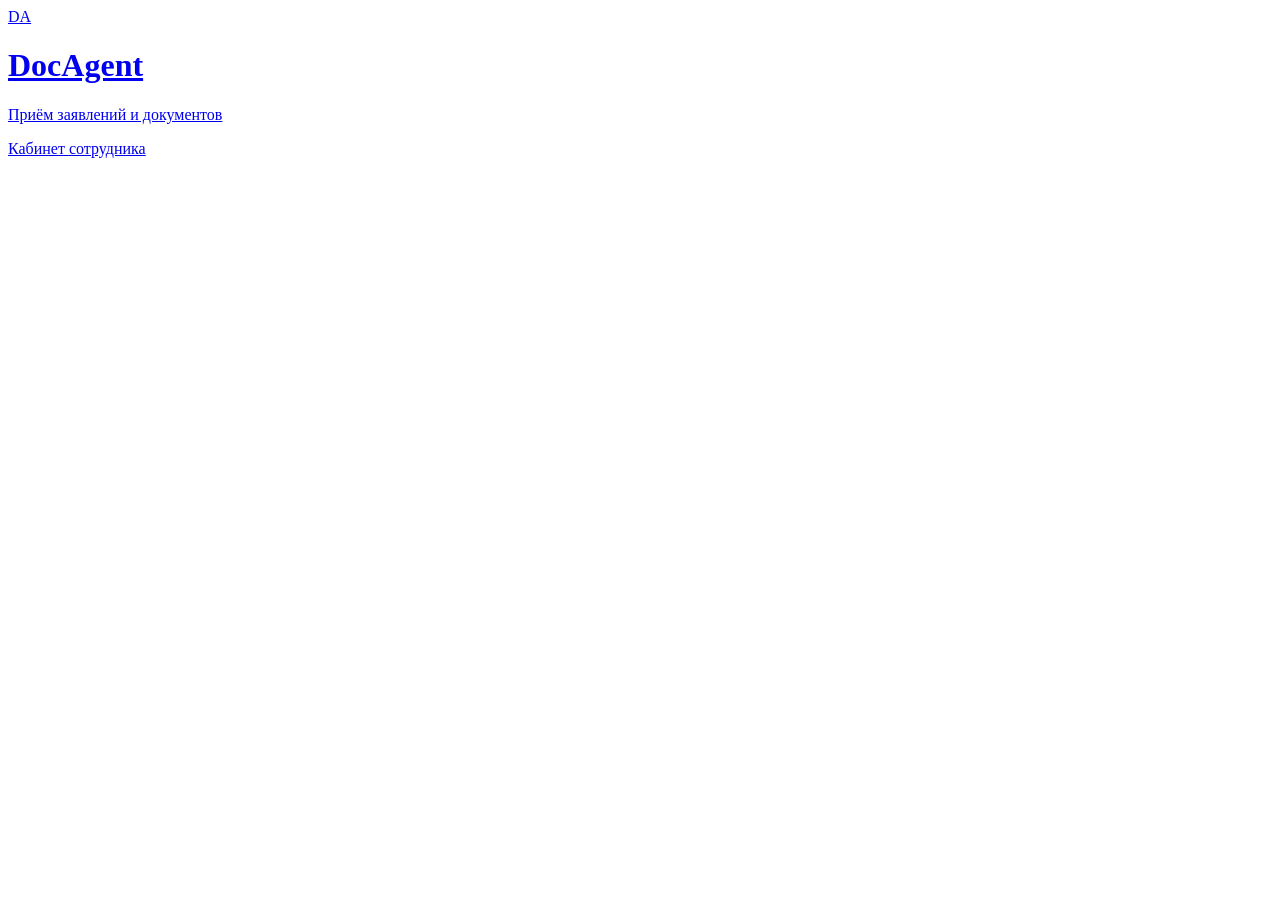
==== app/static/student.html @ c2f30b76 "DocAgent: полная версия Сервер на Python (FastAPI) с базой SQLite: портал студента, кабинет сотрудни" ====
<!DOCTYPE html>
<html lang="ru">
<head>
<meta charset="utf-8">
<meta name="viewport" content="width=device-width, initial-scale=1">
<title>DocAgent: подать заявление</title>
<link rel="preconnect" href="https://fonts.googleapis.com">
<link rel="preconnect" href="https://fonts.gstatic.com" crossorigin>
<link href="https://fonts.googleapis.com/css2?family=IBM+Plex+Mono:wght@400;500&family=IBM+Plex+Sans:wght@400;500;600&display=swap" rel="stylesheet">
<link rel="stylesheet" href="/static/app.css">
</head>
<body>
<header class="top">
  <a class="brand" href="/">
    <div class="logo" aria-hidden="true">DA</div>
    <div><h1>DocAgent</h1><p id="org">Приём заявлений и документов</p></div>
  </a>
  <a class="hint" href="/staff">Кабинет сотрудника</a>
</header>
<main class="wrap" id="main" aria-live="polite"></main>
<script src="/static/common.js"></script>
<script src="/static/student.js"></script>
</body>
</html>
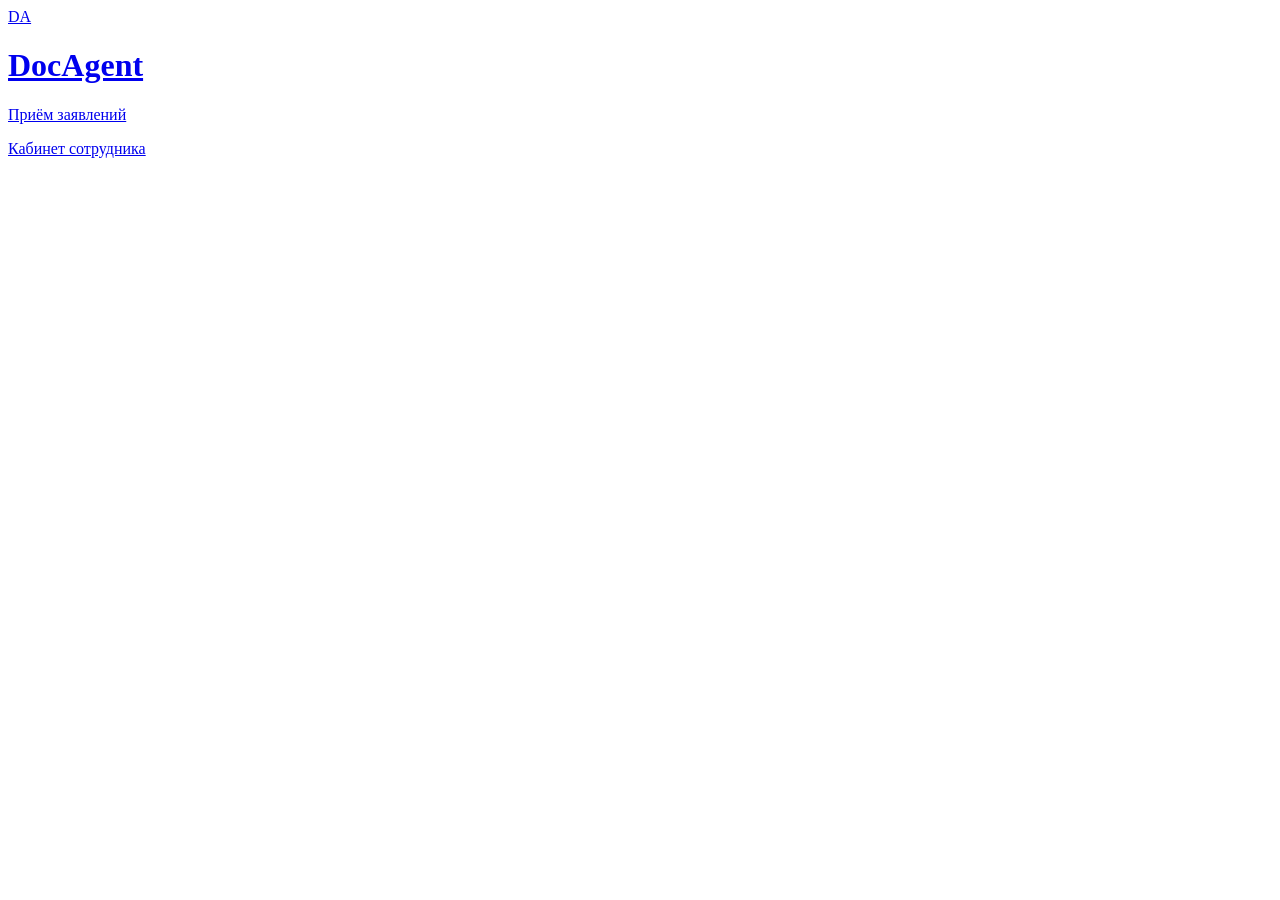
==== commit 88b76b11: "Форма студента: готовые формулировки, без почты и номера - Фамилия, Имя, Группа и вид заявления обяз" ====
--- a/app/static/student.html
+++ b/app/static/student.html
@@ -3,7 +3,7 @@
 <head>
 <meta charset="utf-8">
 <meta name="viewport" content="width=device-width, initial-scale=1">
-<title>DocAgent: подать заявление</title>
+<title>DocAgent: заявления студентов</title>
 <link rel="preconnect" href="https://fonts.googleapis.com">
 <link rel="preconnect" href="https://fonts.gstatic.com" crossorigin>
 <link href="https://fonts.googleapis.com/css2?family=IBM+Plex+Mono:wght@400;500&family=IBM+Plex+Sans:wght@400;500;600&display=swap" rel="stylesheet">
@@ -13,7 +13,7 @@
 <header class="top">
   <a class="brand" href="/">
     <div class="logo" aria-hidden="true">DA</div>
-    <div><h1>DocAgent</h1><p id="org">Приём заявлений и документов</p></div>
+    <div><h1>DocAgent</h1><p id="org">Приём заявлений</p></div>
   </a>
   <a class="hint" href="/staff">Кабинет сотрудника</a>
 </header>
